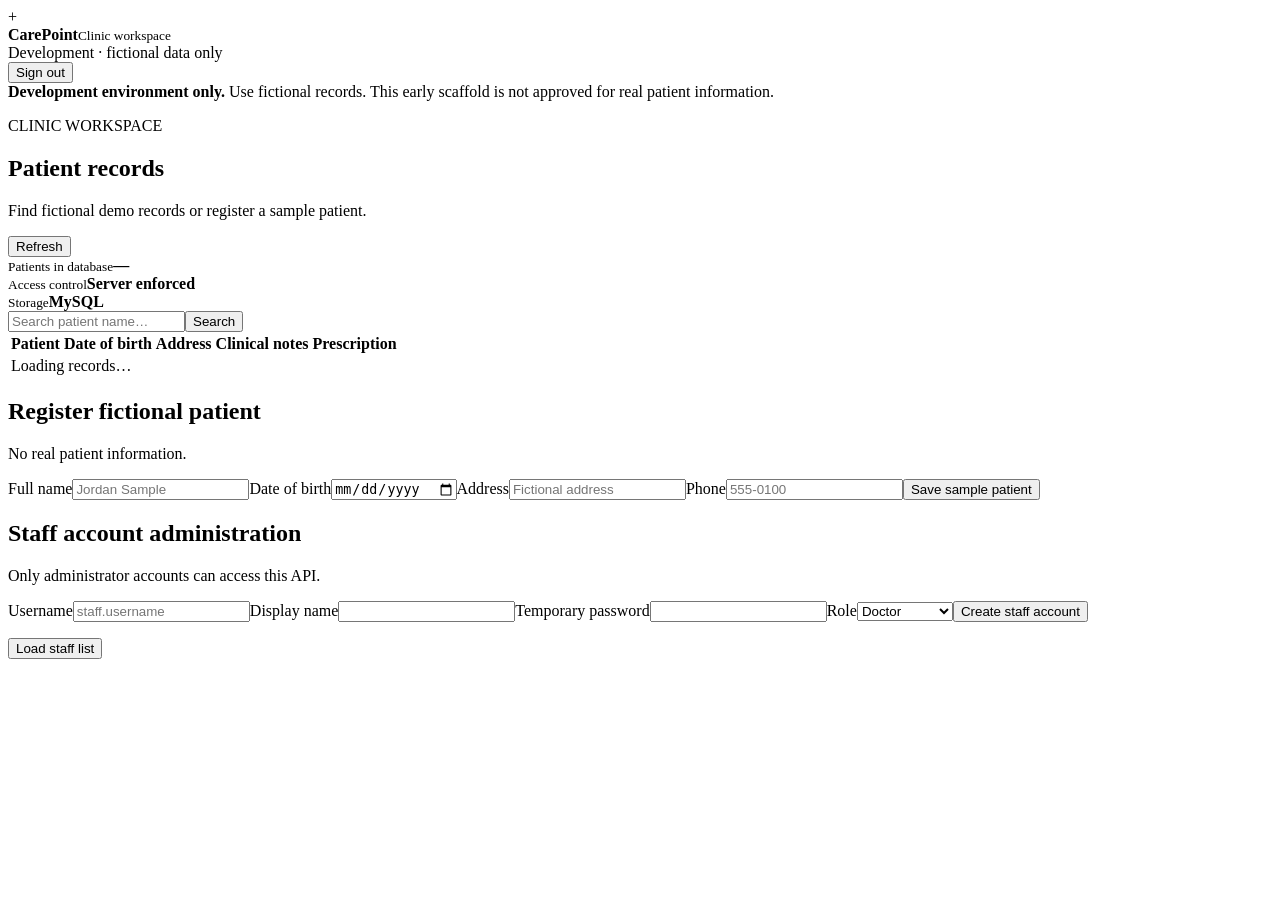
==== backend/src/main/resources/static/index.html @ 7d227b31 "Add same-origin CarePoint development interface" ====
<!doctype html>
<html lang="en"><head><meta charset="utf-8"><meta name="viewport" content="width=device-width,initial-scale=1"><title>CarePoint | Secure development portal</title><link rel="stylesheet" href="/app.css"></head>
<body><header><div class="brand"><span>+</span><div><b>CarePoint</b><small>Clinic workspace</small></div></div><div class="right"><span class="demo">Development · fictional data only</span><form action="/logout" method="post" id="logout-form"><input type="hidden" name="_csrf" id="logout-csrf"><button>Sign out</button></form></div></header>
<main><div class="warning"><b>Development environment only.</b> Use fictional records. This early scaffold is not approved for real patient information.</div>
<section class="hero"><div><p class="eyebrow">CLINIC WORKSPACE</p><h1>Patient records</h1><p>Find fictional demo records or register a sample patient.</p></div><button id="refresh">Refresh</button></section>
<section class="stats"><article><small>Patients in database</small><strong id="count">—</strong></article><article><small>Access control</small><strong>Server enforced</strong></article><article><small>Storage</small><strong>MySQL</strong></article></section>
<section class="panel"><div class="toolbar"><input id="query" type="search" placeholder="Search patient name…"><button id="search">Search</button></div><div class="table-wrap"><table><thead><tr><th>Patient</th><th>Date of birth</th><th>Address</th><th>Clinical notes</th><th>Prescription</th></tr></thead><tbody id="patients"><tr><td colspan="5">Loading records…</td></tr></tbody></table></div></section>
<div class="columns"><section class="panel"><h2>Register fictional patient</h2><p class="muted">No real patient information.</p><form id="patient-form" class="stack"><label>Full name<input name="fullName" required maxlength="100" placeholder="Jordan Sample"></label><label>Date of birth<input name="dateOfBirth" type="date" required></label><label>Address<input name="address" maxlength="180" placeholder="Fictional address"></label><label>Phone<input name="phone" maxlength="30" placeholder="555-0100"></label><button type="submit">Save sample patient</button></form></section>
<section class="panel" id="staff-panel"><h2>Staff account administration</h2><p class="muted">Only administrator accounts can access this API.</p><form id="staff-form" class="stack"><label>Username<input name="username" required minlength="3" maxlength="80" pattern="[A-Za-z0-9._-]+" placeholder="staff.username"></label><label>Display name<input name="displayName" required maxlength="100"></label><label>Temporary password<input name="temporaryPassword" required minlength="14" maxlength="128" type="password" autocomplete="new-password"></label><label>Role<select name="role"><option value="DOCTOR">Doctor</option><option value="RECEPTIONIST">Receptionist</option></select></label><button type="submit">Create staff account</button></form><p id="staff-message" class="muted" role="status"></p><button id="load-staff" class="secondary">Load staff list</button><div id="staff-list"></div></section></div><p id="message" role="status" class="message"></p>
</main><script src="/app.js"></script></body></html>
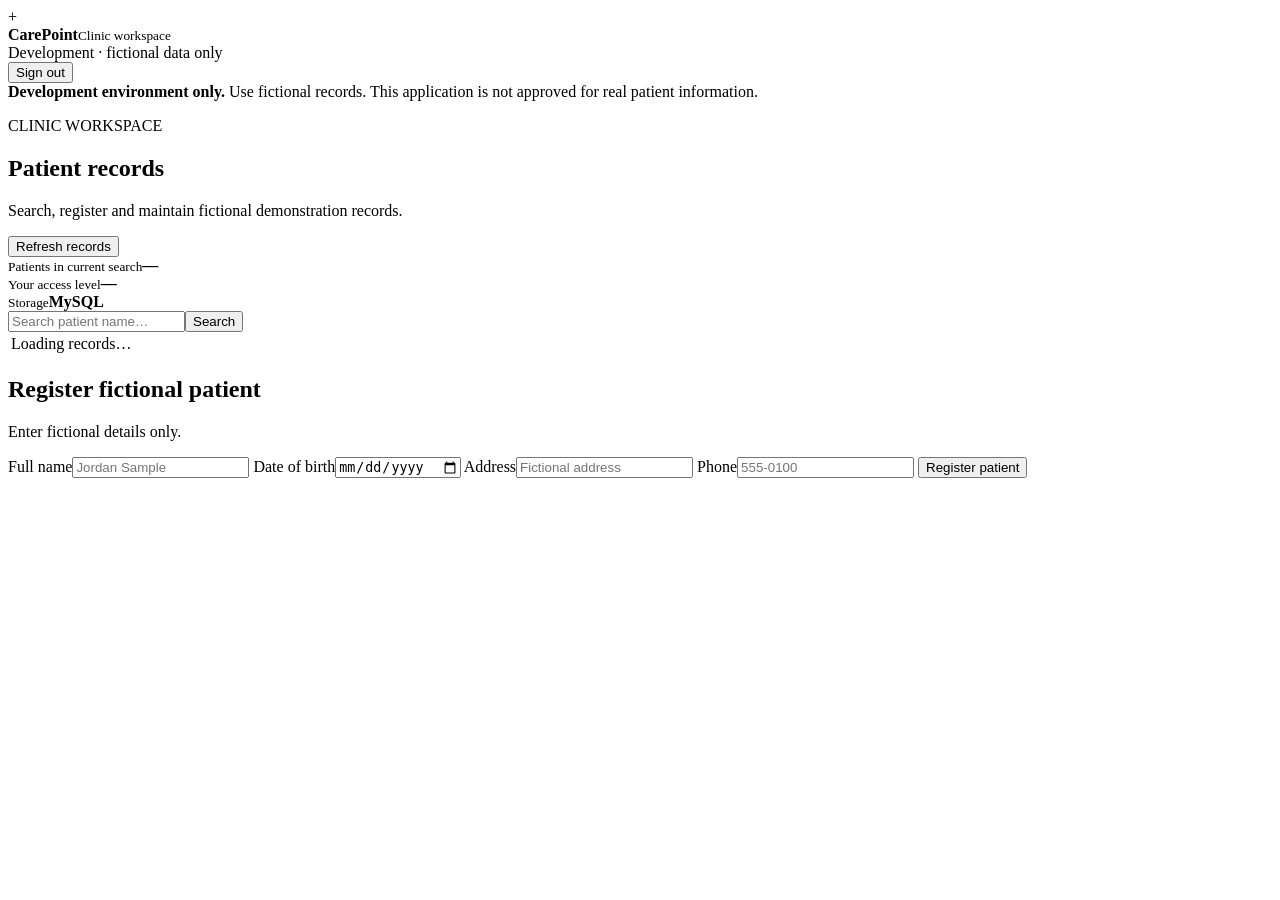
==== commit cc3784c1: "Add patient editor and staff directory controls" ====
--- a/backend/src/main/resources/static/index.html
+++ b/backend/src/main/resources/static/index.html
@@ -1,10 +1,75 @@
 <!doctype html>
-<html lang="en"><head><meta charset="utf-8"><meta name="viewport" content="width=device-width,initial-scale=1"><title>CarePoint | Secure development portal</title><link rel="stylesheet" href="/app.css"></head>
-<body><header><div class="brand"><span>+</span><div><b>CarePoint</b><small>Clinic workspace</small></div></div><div class="right"><span class="demo">Development · fictional data only</span><form action="/logout" method="post" id="logout-form"><input type="hidden" name="_csrf" id="logout-csrf"><button>Sign out</button></form></div></header>
-<main><div class="warning"><b>Development environment only.</b> Use fictional records. This early scaffold is not approved for real patient information.</div>
-<section class="hero"><div><p class="eyebrow">CLINIC WORKSPACE</p><h1>Patient records</h1><p>Find fictional demo records or register a sample patient.</p></div><button id="refresh">Refresh</button></section>
-<section class="stats"><article><small>Patients in database</small><strong id="count">—</strong></article><article><small>Access control</small><strong>Server enforced</strong></article><article><small>Storage</small><strong>MySQL</strong></article></section>
-<section class="panel"><div class="toolbar"><input id="query" type="search" placeholder="Search patient name…"><button id="search">Search</button></div><div class="table-wrap"><table><thead><tr><th>Patient</th><th>Date of birth</th><th>Address</th><th>Clinical notes</th><th>Prescription</th></tr></thead><tbody id="patients"><tr><td colspan="5">Loading records…</td></tr></tbody></table></div></section>
-<div class="columns"><section class="panel"><h2>Register fictional patient</h2><p class="muted">No real patient information.</p><form id="patient-form" class="stack"><label>Full name<input name="fullName" required maxlength="100" placeholder="Jordan Sample"></label><label>Date of birth<input name="dateOfBirth" type="date" required></label><label>Address<input name="address" maxlength="180" placeholder="Fictional address"></label><label>Phone<input name="phone" maxlength="30" placeholder="555-0100"></label><button type="submit">Save sample patient</button></form></section>
-<section class="panel" id="staff-panel"><h2>Staff account administration</h2><p class="muted">Only administrator accounts can access this API.</p><form id="staff-form" class="stack"><label>Username<input name="username" required minlength="3" maxlength="80" pattern="[A-Za-z0-9._-]+" placeholder="staff.username"></label><label>Display name<input name="displayName" required maxlength="100"></label><label>Temporary password<input name="temporaryPassword" required minlength="14" maxlength="128" type="password" autocomplete="new-password"></label><label>Role<select name="role"><option value="DOCTOR">Doctor</option><option value="RECEPTIONIST">Receptionist</option></select></label><button type="submit">Create staff account</button></form><p id="staff-message" class="muted" role="status"></p><button id="load-staff" class="secondary">Load staff list</button><div id="staff-list"></div></section></div><p id="message" role="status" class="message"></p>
-</main><script src="/app.js"></script></body></html>+<html lang="en">
+<head>
+  <meta charset="utf-8">
+  <meta name="viewport" content="width=device-width,initial-scale=1">
+  <title>CarePoint | Clinic workspace</title>
+  <link rel="stylesheet" href="/app.css">
+</head>
+<body>
+<header>
+  <div class="brand"><span>+</span><div><b>CarePoint</b><small>Clinic workspace</small></div></div>
+  <div class="right"><span class="demo">Development · fictional data only</span><span id="signed-in-user"></span><form action="/logout" method="post" id="logout-form"><input type="hidden" name="_csrf" id="logout-csrf"><button>Sign out</button></form></div>
+</header>
+<main>
+  <div class="warning"><b>Development environment only.</b> Use fictional records. This application is not approved for real patient information.</div>
+  <section class="hero">
+    <div><p class="eyebrow">CLINIC WORKSPACE</p><h1>Patient records</h1><p>Search, register and maintain fictional demonstration records.</p></div>
+    <button id="refresh" type="button">Refresh records</button>
+  </section>
+  <section class="stats">
+    <article><small>Patients in current search</small><strong id="count">—</strong></article>
+    <article><small>Your access level</small><strong id="current-role">—</strong></article>
+    <article><small>Storage</small><strong>MySQL</strong></article>
+  </section>
+  <section class="panel">
+    <div class="toolbar"><input id="query" type="search" placeholder="Search patient name…" aria-label="Search patient name"><button id="search" type="button">Search</button></div>
+    <div class="table-wrap"><table><thead id="patient-head"></thead><tbody id="patients"><tr><td>Loading records…</td></tr></tbody></table></div>
+  </section>
+  <section class="panel editor" id="patient-editor" hidden>
+    <div class="section-heading"><div><p class="eyebrow">PATIENT DETAILS</p><h2 id="editor-title">Edit patient</h2></div><button id="close-editor" class="secondary" type="button">Close</button></div>
+    <form id="edit-patient-form" class="stack">
+      <input type="hidden" name="id">
+      <div class="form-grid">
+        <label>Full name<input name="fullName" required maxlength="100"></label>
+        <label>Date of birth<input name="dateOfBirth" type="date" required></label>
+        <label>Address<input name="address" maxlength="180"></label>
+        <label>Phone<input name="phone" maxlength="30"></label>
+      </div>
+      <div id="clinical-editor" hidden class="clinical-fields">
+        <h3>Clinical information <span class="muted">Doctor / administrator only</span></h3>
+        <label>Clinical notes<textarea name="clinicalNotes" rows="4" maxlength="2000"></textarea></label>
+        <label>Prescription notes<textarea name="prescriptionNotes" rows="4" maxlength="2000"></textarea></label>
+      </div>
+      <div class="actions"><button type="submit">Save patient changes</button><span id="edit-message" class="muted" role="status"></span></div>
+    </form>
+  </section>
+  <div class="columns">
+    <section class="panel padded">
+      <h2>Register fictional patient</h2><p class="muted">Enter fictional details only.</p>
+      <form id="patient-form" class="stack">
+        <label>Full name<input name="fullName" required maxlength="100" placeholder="Jordan Sample"></label>
+        <label>Date of birth<input name="dateOfBirth" type="date" required></label>
+        <label>Address<input name="address" maxlength="180" placeholder="Fictional address"></label>
+        <label>Phone<input name="phone" maxlength="30" placeholder="555-0100"></label>
+        <button type="submit">Register patient</button>
+      </form>
+    </section>
+    <section class="panel padded" id="staff-panel" hidden>
+      <h2>Staff account administration</h2><p class="muted">Administrator access only. Share temporary passwords securely.</p>
+      <form id="staff-form" class="stack">
+        <label>Username<input name="username" required minlength="3" maxlength="80" pattern="[A-Za-z0-9._-]+" placeholder="staff.username"></label>
+        <label>Display name<input name="displayName" required minlength="2" maxlength="100"></label>
+        <label>Temporary password<input name="temporaryPassword" required minlength="14" maxlength="128" type="password" autocomplete="new-password"></label>
+        <label>Role<select name="role"><option value="DOCTOR">Doctor</option><option value="RECEPTIONIST">Receptionist</option></select></label>
+        <button type="submit">Create staff account</button>
+      </form>
+      <div class="section-heading staff-heading"><h3>Staff directory</h3><button id="load-staff" class="secondary" type="button">Refresh</button></div>
+      <p id="staff-message" class="muted" role="status"></p><div id="staff-list"></div>
+    </section>
+  </div>
+  <p id="message" role="status" class="message"></p>
+</main>
+<script src="/app.js"></script>
+</body>
+</html>
